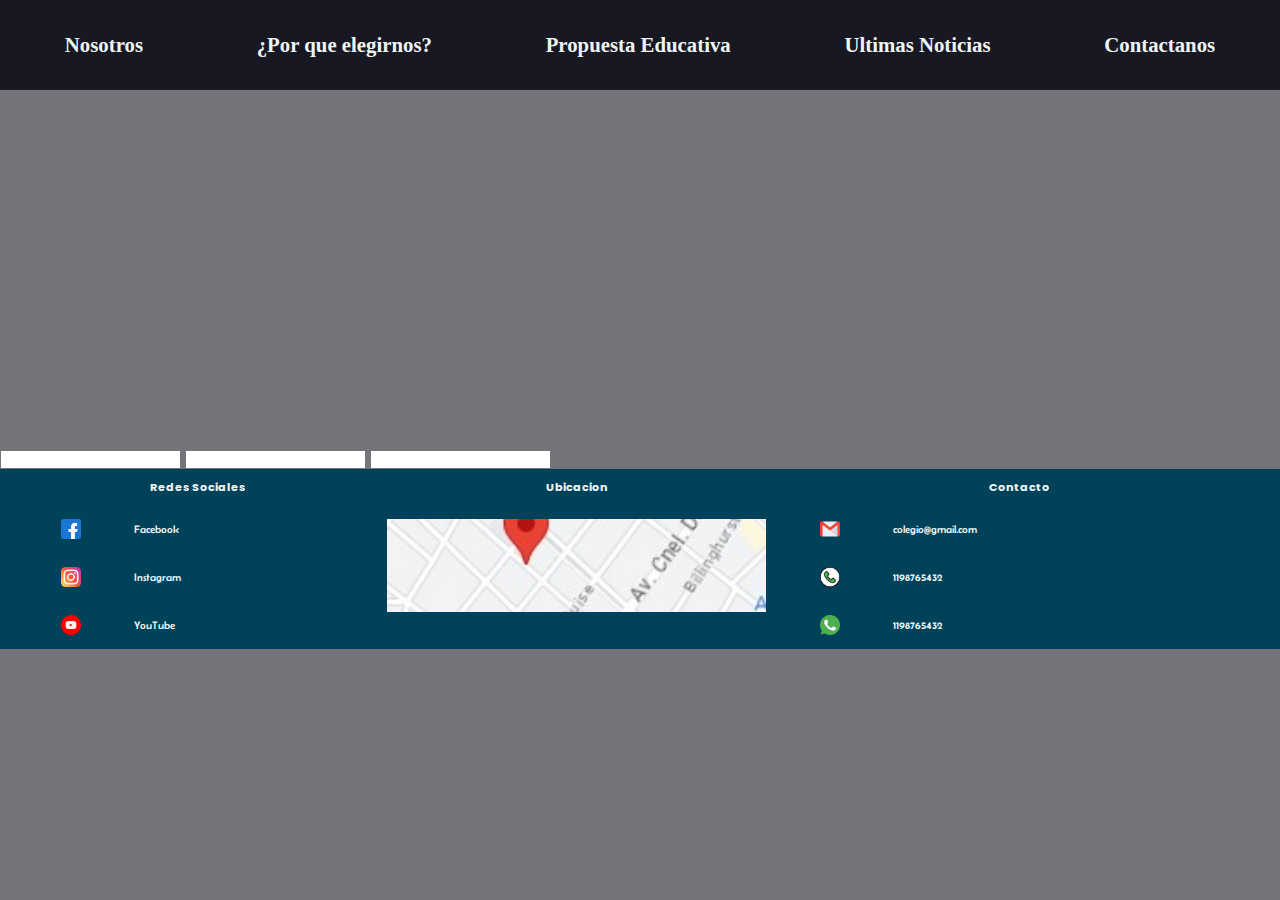
==== contacto.html @ 440c5888 "Comenzando a diseñar la pagina del formulario" ====
<!DOCTYPE html>
<html lang="es">
  <head>
    <meta charset="UTF-8" />
    <meta name="viewport" content="width=device-width, initial-scale=1.0" />
    <meta
      name="description"
      content="Escuela Primaria UNTREF desde ahace 50 años educando al futuro"
    />
    <title>Formulario de Contacto</title>
    <link rel="stylesheet" href="css/styles.css" />
    <link rel="stylesheet" href="css/contactos.css" />
  </head>
  <body>
    <header class="header" id="header">
      <nav class="header__nav" id="nav--menu">
        <ul class="header__nav__ul">
          <li class="nav__ul--items">
            <a href="#section1" class="nav__items--a">Nosotros</a>
          </li>
          <li class="nav__ul--items">
            <a href="#section2" class="nav__items--a">¿Por que elegirnos?</a>
          </li>
          <li class="nav__ul--items">
            <a href="#section3" class="nav__items--a">Propuesta Educativa</a>
          </li>
          <li class="nav__ul--items">
            <a href="#section4" class="nav__items--a">Ultimas Noticias</a>
          </li>
          <li class="nav__ul--items">
            <a href="contacto.html" class="nav__items--a">Contactanos</a>
          </li>
        </ul>
      </nav>
    </header>
    <main>
      <section class="container--form">
        <form class="formulario" action="" method="post">
          <label for="">
            <input type="text" name="" id="" />
          </label>
          <label for="">
            <input type="text" name="" id="" />
          </label>
          <label for="">
            <input type="text" name="" id="" />
          </label>
        </form>
      </section>
    </main>

    <footer>
      <h3 class="social--h3">Redes Sociales</h3>
      <img
        src="img/facebook.png"
        alt="Imagen logo Facebook"
        class="redes--img redes--img1"
      />
      <a href="https://www.facebook.com/" target="_blank" class="redes--link">
        <p class="footer--p footer--p1">Facebook</p>
      </a>
      <img
        src="img/instagram.png"
        alt="Imagen logo Instagram"
        class="redes--img redes--img2"
      />
      <a href="https://www.instagram.com/" target="_blank" class="redes--link">
        <p class="footer--p footer--p2">Instagram</p>
      </a>
      <img
        src="img/youtube.png"
        alt="Imagen logo YouTube"
        class="redes--img redes--img3"
      />
      <a href="https://www.youtube.com/" target="_blank" class="redes--link">
        <p class="footer--p footer--p3">YouTube</p>
      </a>

      <h3 class="map--h3">Ubicacion</h3>
      <a href="https://goo.gl/maps/gZJfNh56JkBMJykh9" class="map--link"
        ><img
          src="img/imgmap.jpg"
          alt="Ubicacion del colegio en mapa"
          class="map--img"
      /></a>

      <h3 class="contact--h3" id="contact">Contacto</h3>
      <img src="img/gmail.png" alt="" class="contact--img email--img" /><a
        href="mailto:colegio@gmail.com"
        class="contact--links email--link"
        >colegio@gmail.com</a
      >
      <img
        src="img/llamada-telefonica.png"
        alt=""
        class="contact--img tel--img"
      />
      <a href="tel:+54911987654332" class="contact--links tel--link"
        >1198765432</a
      >
      <img src="img/whatsapp.png" alt="" class="contact--img wa--img" /><a
        href="https://wa.me/+54911987654332"
        class="contact--links wa--link"
        >1198765432</a
      >
    </footer>
  </body>
</html>
---- css/styles.css ----
@import url("https://fonts.googleapis.com/css2?family=Poppins:wght@500&display=swap");
/* font-family: 'Poppins', sans-serif; */

@import url("https://fonts.googleapis.com/css2?family=Belanosima:wght@400;600&display=swap");
/* font-family: 'Belanosima', sans-serif; */
/* Paleta de colores
#FC7300 , #1F8A70 , #00425A , #181823, 
#EFF5F5 */

/* Normalize */

* {
  margin: 0;
  padding: 0;
  box-sizing: border-box;
}
h1,
h2,
h3 {
  font-family: "Poppins", sans-serif;
}
body {
  min-height: 100vh;
  max-width: 100vw;
  /* font-family: 'Belanosima', sans-serif; */
}

/* Edicion general de la cabecera */

header {
  width: 100%;
  height: 50vh;
  display: flex;
  flex-direction: column;
  align-items: center;
}

/* Edicion del div del h1 */

.container--h1 {
  width: 100%;
  background-image: url(../img/portada_aula.jpg);
  background-position: center center;
  background-repeat: no-repeat;
  background-size: cover;
  height: 100%;
}

/* Edicion del Titutlo h1 */

.header h1 {
  background-color: #18182392;
  text-align: center;

  font-size: 2rem;
  display: block;
  margin-top: 85px;
  color: #eff5f5;
  font-family: "Poppins", sans-serif;
}

/* Edicion gral del nav */

.header__nav {
  display: inline-block;
  width: 100%;
  background-color: #181823;
}

/* Editando los enlaces de la barra de navegacion */

nav a {
  width: 100%;
  display: inline-block;
  font-size: 0.7rem;
  text-decoration: none;
  font-weight: 600;
  text-align: center;
  color: #eff5f5;
}

/* Edicion de la lista del nav */

.header__nav__ul {
  display: flex;
  justify-content: space-around;
  align-items: center;
  /* flex-wrap: wrap; */
  padding: 10px 8px;
}

/* Editando cada item de la lista del nav */

.nav__ul--items {
  list-style: none;
  border-radius: 20px;
  background-color: #181823;
  padding: 5px 6px;
}

/* Agregandole accion cuando se pasa el cursor por encima l los items del nav */

.nav__ul--items:hover {
  background-color: #1f8a70;
  text-decoration: underline;
  transform: scale(1.5);
  transition: transform 0.5s;
  cursor: pointer;
  box-shadow: 2px 2px 8px -1px #eff5f57b;
}

/* Editando las acciones cuando se clickea sobre los items */
.nav__ul--items:active {
  background-color: #00425a;
  text-decoration: underline;
  text-decoration-color: #00425a;
  cursor: pointer;
}

/* Edicion general de la etiqueta main */

.main {
  display: grid;
  grid-template-columns: 1fr;
  grid-template-rows: repeat(4, 30vh);
}

/* Edicion general de cada seccion del main */

.main__section {
  border-top: 4px solid #181823;
  width: 100%;
  height: 30vh;
  text-indent: 0.5rem;
  display: grid;
  grid-template-columns: repeat(2, 1fr);
  grid-template-rows: 25% 1fr 20%;
  font-family: "Belanosima", sans-serif;
}
/* Editando el contenido de la seccion "Quienes Somos" */

/* Edicion del titulo de la seccion quienes somos */
.section--h2 {
  grid-column: 1/3;
  grid-row: 1/2;
  margin: auto 0;
  font-size: 1.4rem;
}
/* Acomodando el enlace de la primera seccion que lleva al inicio de la pagina */

.volver--link {
  grid-column: 2/3;
  grid-row: 3/4;
  text-align: center;
  text-decoration: none;
  font-size: 15px;
  cursor: pointer;
  margin-top: 5px;
  font-family: "Belanosima", sans-serif;
  font-weight: 600;
}

/* Editando el span que se encuentra dentro del enlace de la primera seccion  */

.volver {
  color: #181823;
  border: 2px dashed #00425a;
  border-radius: 7px;
  background-color: #fc7300;
  padding: 2px;
}
/* Edicion de la imagen de la seccion quienes somos */
.section--img {
  grid-column: 1/2;
  grid-row: 2/4;
  height: 90%;
  width: 90%;
  justify-self: center;
  align-self: center;
  object-fit: cover;
  overflow: hidden;
  border: 2px solid black;
}

/* Edicion del parrafo de la seccion quienes somos */
.section--p {
  grid-column: 2/3;
  grid-row: 2/3;
  font-size: 0.8rem;
  text-align: center;
  margin: auto 3px;
  /* padding: 5px; */
  overflow: hidden;
  height: 85%;
  color: #181823;
}

.hide--less768 {
  display: none;
}

/* Comenzando a editar la seccion "Por que elegirnos" */

/* Editando contenedor de la seccion por que elegirnos */
.main__section-2 {
  background-color: #181823;
  color: #eff5f5;
}

/* Editando los estilos del article de la seccion */

.section--article {
  grid-column: 1/2;
  grid-row: 2/3;
  height: 100%;
  width: 100%;
  padding: 2px;
  margin-bottom: 2px;
  font-size: 0.9rem;
  text-align: center;
  overflow: hidden;
}

/* Editando la imagen de la seccion Por que elegirnos */

.section2--img {
  grid-column: 2/3;
  grid-row: 2/4;
}

/* Acomodando el enlace de la segunda seccion que lleva al inicio de la pagina */
.link2 {
  grid-column: 1/2;
  grid-row: 3/4;
  margin-top: 6px;
}

/* Comenzando a modificar los estilos de la seccion Propuesta Educativa */

/* Acomodando el enlace de la segunda seccion que lleva al inicio de la pagina */

.link3 {
  grid-column: 1/3;
  grid-row: 3/4;
  margin-bottom: 5px;
  text-align: center;
}
.main__section3__container--img {
  grid-row: 2/3;
  grid-column: 1/3;
  /* display: flex;
  justify-content: space-around;
  align-items: center;
  height: 100%; */
  display: grid;
  grid-template-columns: repeat(4, 1fr);
  grid-template-rows: repeat(2, 1fr);
  justify-items: center;
  align-items: center;
  max-height: 100%;
}

/* Editando el contenedor con las imagenes de la seccion de propuesta educativa */
.main__section3--img {
  object-fit: cover;
  width: 4.5em;
  border: 3px solid black;
  border-radius: 50%;
  height: 4.5em;
}
.capa--transparente {
  display: none;
}
/* Edicion imagen 1 */
.img1 {
  grid-column: 1/2;
  grid-row: 1/3;
}
/* Edicion imagen 2 */
.img2 {
  grid-column: 2/3;
  grid-row: 1/3;
}

/* Edicion imagen 3 */
.img3 {
  grid-column: 3/4;
  grid-row: 1/3;
}

/* Edicion imagen 4 */

.img4 {
  grid-column: 4/5;
  grid-row: 1/3;
}
/* Editando la accion de las imagenes cuando se pasa el cursor por encima */
.main__section3--img:hover {
  cursor: pointer;
  transform: scale(1.2);
  transition: transform 0.6s;
}

/* Comenzando a modificar la ultima seccion del main (ultimas noticias) */

.main__section-4 {
  width: 100%;
  background-color: #181823;
  color: #eff5f5;
}

.link4 {
  grid-column: 1/3;
  grid-row: 3/4;
}
#volver4 {
  background-color: #fc7300;
  color: #181823;
}
/* Edicion general del contenedor de la seccion Ultimas noticias */

.section__container {
  display: grid;
  grid-template-columns: repeat(2, 1fr);
  grid-template-rows: 20% 80%;
  justify-content: left;
  align-items: center;
}

/* Edicion de lla ubicacion del contenedor de la 1er noticia */

.section__container-news1 {
  grid-column: 1/2;
  grid-row: 2/3;
}

/* Edicion del titulo de las secciones */

.section--h3 {
  font-size: 12px;
  text-align: center;
  grid-column: 1/3;
  grid-row: 1/2;
}
/* Edicion del parrafo de la seccion Ultimas noticias */

.section4--p {
  display: inherit;
  align-items: center;
  text-align: left;
  grid-column: 1/3;
  grid-row: 2/3;
  font-size: 10px;
  font-weight: 300;
  padding: 0 5px;
  color: #eff5f5;
  overflow: hidden;
}

/* Edicion de la 2 noticia de la seccion Ultimas noticias */

.section__container-news2 {
  grid-column: 2/3;
  grid-row: 2/3;
}

/* Comenzando la edicion del footer de la pagina */

/* Editando el contenido general del footer */

footer {
  height: 30vh;
  display: grid;
  grid-template-columns: 10% 20% 1fr 0.5fr 10% 30%;
  grid-template-rows: 20% repeat(3, 1fr);
  width: 100%;
  align-items: center;
  justify-items: center;
  background-color: #00425a;
  color: #eff5f5;
  padding: 0 0.5rem;
}

/* Editando redes sociales */

/* Titulo */

.social--h3 {
  grid-column: 1/3;
  grid-row: 1/2;
  text-align: center;
  font-size: 0.7rem;
}

/* Imagenes */

.redes--img {
  width: 20px;
  height: 20px;
}

.redes--img1 {
  grid-column: 1/2;
  grid-row: 2/3;
}

.redes--img2 {
  grid-column: 1/2;
  grid-row: 3/4;
}

.redes--img3 {
  grid-column: 1/2;
  grid-row: 4/5;
}

/* Texto de la cada red social */

.footer--p,
.contact--links {
  font-size: 0.7em;
  font-family: "Belanosima", sans-serif;
}
.redes--link {
  cursor: pointer;
  text-decoration: none;
  color: #eff5f5;
  justify-self: left;
}

.redes--link:hover {
  transform: scale(1.4);
  transition: transform 0.3s;
}

.footer--p1 {
  grid-column: 2/3;
  grid-row: 2/3;
}

.footer--p2 {
  grid-column: 2/3;
  grid-row: 3/4;
}

.footer--p3 {
  grid-column: 2/3;
  grid-row: 4/5;
}

/* Editando los estilos de la ubicacion */

/* Titulo */

.map--h3 {
  grid-column: 3/5;
  grid-row: 1/2;
  font-size: 0.7rem;
}

.map--link {
  grid-column: 3/5;
  grid-row: 2/5;
  width: 100%;
  height: 80%;
}
.map--img {
  width: 100%;
  height: 80%;
  object-fit: cover;
}

/* Editando estilos de contacto */
/* Titulo */
.contact--h3 {
  grid-column: 5/7;
  grid-row: 1/2;
  font-size: 0.7rem;
}

/* Imagenes */

.contact--img {
  width: 20px;
  height: 20px;
}

.email--img {
  grid-column: 5/6;
  grid-row: 2/3;
}

.tel--img {
  grid-column: 5/6;
  grid-row: 3/4;
}

.wa--img {
  grid-column: 5/6;
  grid-row: 4/5;
}

/* Textos del contacto */

.contact--links {
  font-size: 0.7em;
  color: #eff5f5;
  text-decoration: none;
  justify-self: left;
}

.email--link {
  grid-column: 6/7;
  grid-row: 2/3;
}

.tel--link {
  grid-column: 6/7;
  grid-row: 3/4;
}

.wa--link {
  grid-column: 6/7;
  grid-row: 4/5;
}

/* Edicion de la parte responsive para medidas mayores 425px */

@media screen and (min-width: 425px) {
  /* Modificando el header */
  header {
    height: 50vh;
  }

  /* Editando el nav del header */
  .header__nav {
    height: 15vh;
  }

  #header--h1 {
    margin-top: 87px;
    font-size: 2.4rem;
    padding-top: 20px;
    padding-bottom: 20px;
  }

  /* Editando los items del nav */
  .nav__ul--items {
    padding: 6px 4px;
  }
  /* Editando la lista ul */
  .header__nav__ul {
    padding: 4px;
    height: 100%;
    justify-content: space-around;
  }

  /* Editando las acciones de los items cuando se pasa el cursor por encima */

  .nav__ul--items:hover {
    background-color: #1f8a70;
    box-shadow: 2px 2px 8px -1px #eff5f57b;
    text-decoration: underline;
    transform: scale(1.2);
    transition: transform 0.5s;
    cursor: pointer;
  }

  /* Editando los enlaces */

  .nav__items--a {
    font-size: 0.8rem;
    font-weight: bold;
  }

  /* Modificando el main de la pagina */

  .main {
    grid-template-rows: repeat(4, 50vh);
  }

  /* Editando seccion 1 quienes somos */

  .main__section {
    height: 100%;
  }

  .main__section-1 {
    align-content: center;
  }

  /* Editando titulos del main */

  .section--h2 {
    text-indent: 1rem;
  }

  /* Editando los parragos de la seccion quienes somos y por que elegirnos */

  .section--p,
  .section--article {
    font-size: 1.2rem;
    padding-top: 50px;
  }

  /* Editando los enlaces de volver */

  .volver--link {
    font-size: 1.5rem;
    font-weight: bold;
    height: 100%;
    padding: 4px 3px;
  }

  .volver {
    padding: 4px 6px;
    /* z-index: 100; */
  }

  /* Editando la seccion propuesta educativa */

  .main__section3--img {
    height: 5.5em;
    width: 5.5em;
  }

  /* Editando la seccion 4 de ultimas noticias */

  .main__section-4 {
    place-items: center;
  }
  .section--h3 {
    font-size: 1rem;
    text-align: center;
    font-weight: bold;
  }
  .section4--p {
    display: inherit;
    align-items: center;
    text-align: center;
    line-height: 1.6rem;
    text-indent: initial;
    padding: 0 5px;
    font-size: 0.9rem;
  }

  .section--h2 {
    text-align: center;
    font-size: 1.7rem;
  }
  .volver4 {
    margin-top: 10px;
    background-color: #fc7300;
    color: #181823;
  }

  .section__container-news1,
  .section__container-news2 {
    margin-left: 5px;
    height: 90%;
    padding: 20px 0;
    border-radius: 10px;
    background-color: #00425a49;
    width: 90%;
    border: 2px solid #eff5f5;
    box-shadow: 4px 4px 9px #eff5f563;
  }

  .section--h3 {
    font-size: 1.2rem;
    margin-top: 5px;
    padding: 10px 0;
  }

  .link4 {
    padding: 20px 2px;
  }

  /* Modificando footer de la pagina */

  footer {
    grid-template-columns: 12% 22% 1fr 0.5fr 12% 32%;
  }
  .footer--p,
  .contact--links {
    font-size: 1rem;
    font-family: "Belanosima", sans-serif;
  }

  .redes--img,
  .contact--img {
    width: 30px;
    height: 30px;
  }

  .map--link {
    grid-column: 3/5;
    grid-row: 2/5;
    width: 100%;
    height: 100%;
  }
  .map--img {
    width: 100%;
    height: 80%;
    object-fit: cover;
  }
}

/* Modificando los media queries para dispositivos mayores a 768px */

@media screen and (min-width: 768px) {
  /* Edicion de estilos del header */

  header {
    height: 75vh;
  }

  /* Edicion de la barra de navegacion del header */

  .header__nav__ul {
    background-color: #00425a;
    justify-content: space-evenly;
  }

  /* Edicion de los li del nav */

  .nav__ul--items {
    background-color: #00425a;
  }

  /* Edicion de los enlaces del nav */

  .nav__items--a {
    font-size: 1.3rem;
  }

  /* Edicion del contenedor del h1 del header */

  .container--h1 {
    padding: 25px 0;
    height: 100%;
    margin-top: 5px;
    margin-bottom: 5px;
    width: 95%;
    align-items: center;
  }

  #header--h1 {
    margin-top: 200px;
  }
  .nav__ul--items:hover {
    border-radius: 4px;
    box-shadow: 3px 3px 4px -2px #eff5f595;
  }

  /* Modidicando los estilos del main de la pagina */

  /* Edicion main general */

  .main {
    grid-template-rows: repeat(4, 80vh);
    width: 95%;
    margin: auto;
  }

  /* Edicion de las secciones del main */

  .main__section {
    border: none;
  }

  /* Edicion de la primera seccion */

  .main__section-1 {
    color: #eff5f5;
    background-color: #181823;
  }

  /* Edicion de los titulos de la seccion main */

  .section--h2 {
    font-size: 2rem;
    text-indent: 1.6rem;
    text-align: center;
  }

  /* Edicion del parrafo de la seccion quienes somos */

  .section--p {
    font-size: 1.4rem;
    color: #eff5f5;
    line-height: 2rem;
  }

  /* Agregando parrafo oculto en la seccion quienes somos */

  .hide--less768 {
    display: block;
    padding: 25px 0;
    line-height: 2rem;
    text-align: center;
  }

  /* Editando el boton de volver al inicio */

  .volver {
    background-color: #eff5f5;
    color: #181823;
    text-align: center;
    box-shadow: 2px 6px 10px 2px #eff5f5b3;
  }

  /* Editando las acciones del boton de volver arriba */

  .volver--link:hover {
    transform: scale(1.2);
    transition: all 0.4s;
  }

  .volver:active {
    box-shadow: none;
    transition: all 0.2s;
  }

  /* Modificando la seccion  Por que elegirnos */

  .main__section-2 {
    background-color: #eff5f5;
    color: #181823;
  }

  /* Editando el parrafo de por que elegirnos */

  .section--article {
    font-size: 1.3rem;
    line-height: 2rem;
    padding: 15px 3px;
  }

  /* Editando las acciones del boton de volver arriba */

  .main__section-2 span:first-child {
    background-color: #181823;
    color: #eff5f5;
    text-align: center;
    box-shadow: 2px 6px 10px 2px #181823b9;
  }

  .link2:hover {
    transform: scale(1.2);
    transition: all 0.4s;
  }

  .main__section-2 span:first-child:active {
    box-shadow: none;
    transition: all 0.2s;
  }

  /* Modificando seccion 3 Propuesta educativa */

  .main__section-3 {
    text-align: center;
    color: #eff5f5;
    background: linear-gradient(#181823be, #181823be), url(../img/deportes.jpg);
    background-position: center;
    background-repeat: no-repeat;
    background-size: cover;
    background-color: #181823;
  }
  .main__section3--img {
    height: 7.5em;
    width: 7.5em;
  }

  /* Modificando la seccion de ultimas noticias */

  /* Contenedor principal */

  .main__section-4 {
    background-color: #eff5f5;
    color: #181823;
    place-items: center;
  }

  .section__container {
    display: flex;
    flex-direction: column;
    justify-content: flex-start;
  }

  /* Edicion del span para mostrarlo */

  .section__container span {
    display: inline-block;
    padding: 0;
  }

  /* Edicion del 1era noticia */

  .section__container-news1 {
    color: #181823;
    background-color: #eff5f5;
  }

  /* Edicion de la 2da noticia */

  .section__container-news2 {
    background-color: #eff5f5;
  }

  /* Edicion del titulo de cada noticia */

  .section--h3 {
    color: #181823;
    text-align: center;
    font-size: 1.2rem;
  }

  /* Edicion del parrafo */

  .section4--p {
    text-align: center;
    font-size: 1.1rem;
    color: #181823;
    margin: 4px;
    display: inherit;
    padding: 0 5px;
    overflow: hidden;
    height: 50%;
  }

  .section__container-news1,
  .section__container-news2 {
    margin-left: 5px;
    height: 90%;
    border-radius: 10px;
    background-color: #1f8a6f68;
    width: 90%;
    border: 2px solid #181823;
    box-shadow: 4px 4px 9px 4px #18182370;
  }

  .main__section-4 .volver4 {
    background-color: #181823;
    color: #eff5f5;
    text-align: center;
    box-shadow: 2px 6px 10px 2px #181823b9;
  }

  .link4 {
    margin-top: 15px;
  }

  /* Modificando el footer */

  /* Editando estilos generales del footer */

  footer {
    background-color: #00425a;
    font-family: inherit;
  }

  .redes--img,
  .contact--img {
    width: 40px;
    height: 40px;
  }

  .footer--p,
  .contact--links {
    font-size: 1.5rem;
  }

  .map--link {
    grid-column: 3/5;
    grid-row: 2/5;
    width: 80%;
    height: 80%;
  }
  .map--img {
    width: 80%;
    height: 80%;
    object-fit: cover;
  }
}

@media screen and (min-width: 1024px) {
  /* Edicion de la barra de navegacion */

  .header__nav {
    position: fixed;
    top: 0;
    height: 10vh;
  }

  /* Edicion de la liata dentro del nav */

  .header__nav__ul {
    background-color: #181823;
  }

  .nav__ul--items {
    background-color: #181823;
  }

  /* Edicion de estilos cuando se pasa el mouse por encima */

  .nav__ul--items:hover {
    background-color: #00425a;
    border-radius: 10px;
  }

  .nav__ul--items:active {
    background-color: #00425a83;
    box-shadow: 2px 2px 5px 2px #eff5f5;
  }
  #header--h1 {
    margin-top: 180px;
    padding: 20px 0;
    font-size: 3rem;
    font-weight: 800;
    background-color: #00425a72;
    color: #181823;
    text-shadow: #eff5f5 2px 2px 15px;
  }

  .section--h2 {
    text-shadow: #181823 2px 2px 15px;
  }

  .section__h2--1024 {
    text-shadow: #eff5f5 2px 2px 15px;
  }

  .map--link {
    grid-column: 3/5;
    grid-row: 2/5;
    width: 80%;
    height: 90%;
  }
  .map--img {
    width: 80%;
    height: 100%;
    object-fit: cover;
  }
}
---- css/contactos.css ----
@import url("https://fonts.googleapis.com/css2?family=Poppins:wght@500&display=swap");
/* font-family: 'Poppins', sans-serif; */

@import url("https://fonts.googleapis.com/css2?family=Belanosima:wght@400;600&display=swap");
/* font-family: 'Belanosima', sans-serif; */
/* Paleta de colores
#FC7300 , #1F8A70 , #00425A , #181823, 
#EFF5F5 */

/* Normalize */

* {
  margin: 0;
  padding: 0;
  box-sizing: border-box;
}
h1,
h2,
h3 {
  font-family: "Poppins", sans-serif;
}
body {
  min-height: 100vh;
  max-width: 100vw;
  background-color: #1818239a;
  /* font-family: 'Belanosima', sans-serif; */
}

/* Edicion general de la cabecera */

header {
  width: 100%;
  height: 50vh;
  display: flex;
  flex-direction: column;
  align-items: center;
}

/* Edicion del div del h1 */

.container--h1 {
  width: 100%;
  background-image: url(../img/portada_aula.jpg);
  background-position: center center;
  background-repeat: no-repeat;
  background-size: cover;
  height: 100%;
}

/* Edicion del Titutlo h1 */

.header h1 {
  background-color: #18182392;
  text-align: center;

  font-size: 2rem;
  display: block;
  margin-top: 85px;
  color: #eff5f5;
  font-family: "Poppins", sans-serif;
}

/* Edicion gral del nav */

.header__nav {
  display: inline-block;
  width: 100%;
  background-color: #181823;
}

/* Editando los enlaces de la barra de navegacion */

nav a {
  width: 100%;
  display: inline-block;
  font-size: 0.7rem;
  text-decoration: none;
  font-weight: 600;
  text-align: center;
  color: #eff5f5;
}

/* Edicion de la lista del nav */

.header__nav__ul {
  display: flex;
  justify-content: space-around;
  align-items: center;
  /* flex-wrap: wrap; */
  padding: 10px 8px;
}

/* Editando cada item de la lista del nav */

.nav__ul--items {
  list-style: none;
  border-radius: 20px;
  background-color: #181823;
  padding: 5px 6px;
}

/* Agregandole accion cuando se pasa el cursor por encima l los items del nav */

.nav__ul--items:hover {
  background-color: #1f8a70;
  text-decoration: underline;
  transform: scale(1.5);
  transition: transform 0.5s;
  cursor: pointer;
  box-shadow: 2px 2px 8px -1px #eff5f57b;
}

/* Editando las acciones cuando se clickea sobre los items */
.nav__ul--items:active {
  background-color: #00425a;
  text-decoration: underline;
  text-decoration-color: #00425a;
  cursor: pointer;
}

/* Edicion general de la etiqueta main */



/* Comenzando la edicion del footer de la pagina */

/* Editando el contenido general del footer */

footer {
  height: 20vh;
  display: grid;
  grid-template-columns: 10% 20% 1fr 0.5fr 10% 30%;
  grid-template-rows: 20% repeat(3, 1fr);
  width: 100%;
  align-items: center;
  justify-items: center;
  background-color: #00425a;
  color: #eff5f5;
  padding: 0 0.5rem;
}

/* Editando redes sociales */

/* Titulo */

.social--h3 {
  grid-column: 1/3;
  grid-row: 1/2;
  text-align: center;
  font-size: 0.7rem;
}

/* Imagenes */

.redes--img {
  width: 20px;
  height: 20px;
}

.redes--img1 {
  grid-column: 1/2;
  grid-row: 2/3;
}

.redes--img2 {
  grid-column: 1/2;
  grid-row: 3/4;
}

.redes--img3 {
  grid-column: 1/2;
  grid-row: 4/5;
}

/* Texto de la cada red social */

.footer--p,
.contact--links {
  font-size: 0.7em;
  font-family: "Belanosima", sans-serif;
}
.redes--link {
  cursor: pointer;
  text-decoration: none;
  color: #eff5f5;
  justify-self: left;
}

.redes--link:hover {
  transform: scale(1.4);
  transition: transform 0.3s;
}

.footer--p1 {
  grid-column: 2/3;
  grid-row: 2/3;
}

.footer--p2 {
  grid-column: 2/3;
  grid-row: 3/4;
}

.footer--p3 {
  grid-column: 2/3;
  grid-row: 4/5;
}

/* Editando los estilos de la ubicacion */

/* Titulo */

.map--h3 {
  grid-column: 3/5;
  grid-row: 1/2;
  font-size: 0.7rem;
}

.map--link {
  grid-column: 3/5;
  grid-row: 2/5;
  width: 100%;
  height: 80%;
}
.map--img {
  width: 100%;
  height: 80%;
  object-fit: cover;
}

/* Editando estilos de contacto */
/* Titulo */
.contact--h3 {
  grid-column: 5/7;
  grid-row: 1/2;
  font-size: 0.7rem;
}

/* Imagenes */

.contact--img {
  width: 20px;
  height: 20px;
}

.email--img {
  grid-column: 5/6;
  grid-row: 2/3;
}

.tel--img {
  grid-column: 5/6;
  grid-row: 3/4;
}

.wa--img {
  grid-column: 5/6;
  grid-row: 4/5;
}

/* Textos del contacto */

.contact--links {
  font-size: 0.7em;
  color: #eff5f5;
  text-decoration: none;
  justify-self: left;
}

.email--link {
  grid-column: 6/7;
  grid-row: 2/3;
}

.tel--link {
  grid-column: 6/7;
  grid-row: 3/4;
}

.wa--link {
  grid-column: 6/7;
  grid-row: 4/5;
}
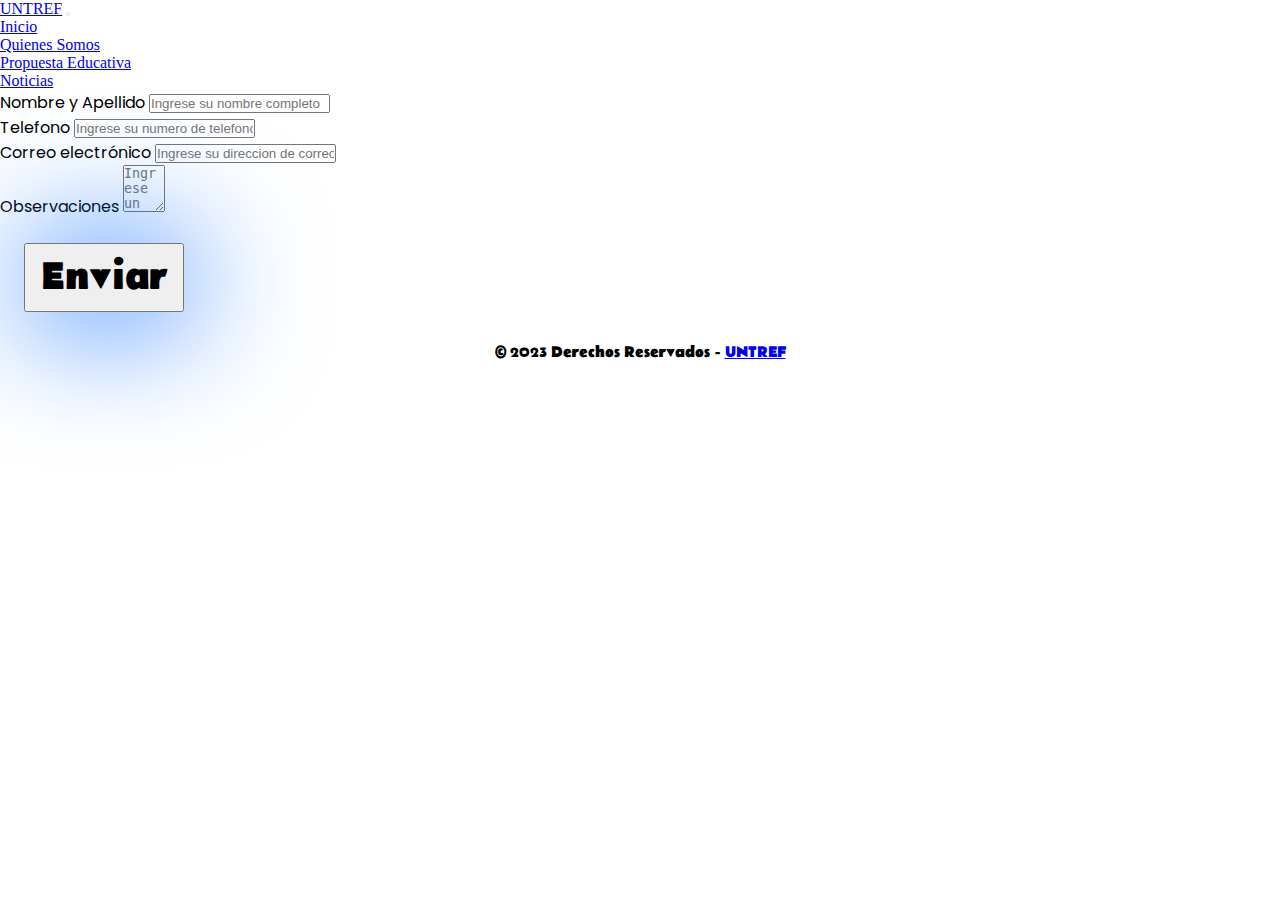
==== commit be5d4946: "Realizado el formulario en pagina aparte aplicando bootstrap 5 y cargando form en formsubmit" ====
--- a/contacto.html
+++ b/contacto.html
@@ -1,108 +1,70 @@
-<!DOCTYPE html>
-<html lang="es">
+<!doctype html>
+<html lang="en">
   <head>
-    <meta charset="UTF-8" />
-    <meta name="viewport" content="width=device-width, initial-scale=1.0" />
-    <meta
-      name="description"
-      content="Escuela Primaria UNTREF desde ahace 50 años educando al futuro"
-    />
-    <title>Formulario de Contacto</title>
-    <link rel="stylesheet" href="css/styles.css" />
-    <link rel="stylesheet" href="css/contactos.css" />
+    <meta charset="utf-8">
+    <meta name="viewport" content="width=device-width, initial-scale=1">
+    <title>Formulario</title>
+    <link href="https://cdn.jsdelivr.net/npm/bootstrap@5.3.0/dist/css/bootstrap.min.css" rel="stylesheet" integrity="sha384-9ndCyUaIbzAi2FUVXJi0CjmCapSmO7SnpJef0486qhLnuZ2cdeRhO02iuK6FUUVM" crossorigin="anonymous">
+    <link rel="stylesheet" href="css/contactos.css">
   </head>
-  <body>
-    <header class="header" id="header">
-      <nav class="header__nav" id="nav--menu">
-        <ul class="header__nav__ul">
-          <li class="nav__ul--items">
-            <a href="#section1" class="nav__items--a">Nosotros</a>
-          </li>
-          <li class="nav__ul--items">
-            <a href="#section2" class="nav__items--a">¿Por que elegirnos?</a>
-          </li>
-          <li class="nav__ul--items">
-            <a href="#section3" class="nav__items--a">Propuesta Educativa</a>
-          </li>
-          <li class="nav__ul--items">
-            <a href="#section4" class="nav__items--a">Ultimas Noticias</a>
-          </li>
-          <li class="nav__ul--items">
-            <a href="contacto.html" class="nav__items--a">Contactanos</a>
-          </li>
-        </ul>
-      </nav>
+  <body class="bg-dark vh-100">
+    <header>
+      <nav class="navbar navbar-expand-lg navbar-primary bg-primary" data-bs-theme="dark">
+  <div class="container-fluid">
+    <a class="navbar-brand" href="https://untref.edu.ar/" target="_blank"><span class="text-light fw-bold">UNTREF</span></a>
+    <button class="navbar-toggler" type="button" data-bs-toggle="collapse" data-bs-target="#navbarNav" aria-controls="navbarNav" aria-expanded="false" aria-label="Toggle navigation">
+      <span class="navbar-toggler-icon"></span>
+    </button>
+    <div class="collapse navbar-collapse justify-content-end" id="navbarNav">
+      <ul class="navbar-nav">
+        <li class="nav-item">
+          <a class="nav-link active" aria-current="page" href="index.html">Inicio</a>
+        </li>
+        <li class="nav-item">
+          <a class="nav-link" href="index.html#section2">Quienes Somos</a>
+        </li>
+        <li class="nav-item">
+          <a class="nav-link" href="index.html#section3">Propuesta Educativa</a>
+        </li>
+        <li class="nav-item">
+          <a class="nav-link" href="index.html#section4">Noticias</a>
+        </li>
+      </ul>
+    </div>
+  </div>
+</nav>
     </header>
-    <main>
-      <section class="container--form">
-        <form class="formulario" action="" method="post">
-          <label for="">
-            <input type="text" name="" id="" />
-          </label>
-          <label for="">
-            <input type="text" name="" id="" />
-          </label>
-          <label for="">
-            <input type="text" name="" id="" />
-          </label>
-        </form>
-      </section>
+
+    <main class="container-fluid row">
+      <div class="text-center">
+        <div class="col-sm-10 col-md-6 col-lg-4 col-xl-4 mx-auto mt-5 p-3">
+      <form action="https://formsubmit.co/edi4518@gmail.com" method="post">
+        <div class="mb-3">
+        <label for="nombre" class="form-label text-light p-2">Nombre y Apellido</label>
+        <input type="nombre" class="form-control p-2 text-center" name="nombre" id="nombre" placeholder="Ingrese su nombre completo" required>
+      </div>
+      <div class="mb-3">
+        <label for="telefono" class="form-label text-light p-2">Telefono</label>
+        <input type="telefono" class="form-control p-2 text-center" name="telefono" id="telefono" placeholder="Ingrese su numero de telefono" required>
+      </div>
+      <div class="mb-3">
+        <label for="correo" class="form-label text-light p-2">Correo electrónico</label>
+        <input type="email" class="form-control p-2 text-center" id="correo" name="correo" placeholder="Ingrese su direccion de correo" required>
+      </div>
+      <div class="mb-3">
+        <label for="area" class="form-label text-light">Observaciones</label>
+        <textarea class="form-control text-center" name="Observaciones" id="area" rows="3" cols="3" placeholder="Ingrese un comentario (Opcional)"></textarea>
+      </div>
+      <div class="mb-3 align-items-center"><button type="submit" class="btn btn-outline-primary btn-enviar">Enviar</button>
+      </div>
+    </form> 
+    </div>
+  </div>
     </main>
+    <footer class="footer">
+     <div class="container-fluid px-0 contenedor">
+      <p class="text-light text-center bg-primary my-auto contenedor--p ">&copy; 2023 Derechos Reservados - <span class="text-warning fs-5 text-center"><a href="https://untref.edu.ar/" target="_blank" class="text-warning text-decoration-none">UNTREF</a</span></p>
+     </div>
 
-    <footer>
-      <h3 class="social--h3">Redes Sociales</h3>
-      <img
-        src="img/facebook.png"
-        alt="Imagen logo Facebook"
-        class="redes--img redes--img1"
-      />
-      <a href="https://www.facebook.com/" target="_blank" class="redes--link">
-        <p class="footer--p footer--p1">Facebook</p>
-      </a>
-      <img
-        src="img/instagram.png"
-        alt="Imagen logo Instagram"
-        class="redes--img redes--img2"
-      />
-      <a href="https://www.instagram.com/" target="_blank" class="redes--link">
-        <p class="footer--p footer--p2">Instagram</p>
-      </a>
-      <img
-        src="img/youtube.png"
-        alt="Imagen logo YouTube"
-        class="redes--img redes--img3"
-      />
-      <a href="https://www.youtube.com/" target="_blank" class="redes--link">
-        <p class="footer--p footer--p3">YouTube</p>
-      </a>
-
-      <h3 class="map--h3">Ubicacion</h3>
-      <a href="https://goo.gl/maps/gZJfNh56JkBMJykh9" class="map--link"
-        ><img
-          src="img/imgmap.jpg"
-          alt="Ubicacion del colegio en mapa"
-          class="map--img"
-      /></a>
-
-      <h3 class="contact--h3" id="contact">Contacto</h3>
-      <img src="img/gmail.png" alt="" class="contact--img email--img" /><a
-        href="mailto:colegio@gmail.com"
-        class="contact--links email--link"
-        >colegio@gmail.com</a
-      >
-      <img
-        src="img/llamada-telefonica.png"
-        alt=""
-        class="contact--img tel--img"
-      />
-      <a href="tel:+54911987654332" class="contact--links tel--link"
-        >1198765432</a
-      >
-      <img src="img/whatsapp.png" alt="" class="contact--img wa--img" /><a
-        href="https://wa.me/+54911987654332"
-        class="contact--links wa--link"
-        >1198765432</a
-      >
     </footer>
-  </body>
 </html>
--- a/css/contactos.css
+++ b/css/contactos.css
@@ -19,265 +19,48 @@
 h3 {
   font-family: "Poppins", sans-serif;
 }
-body {
-  min-height: 100vh;
-  max-width: 100vw;
-  background-color: #1818239a;
-  /* font-family: 'Belanosima', sans-serif; */
+
+form {
+  /* inset: 0; */
+  font-family: "Poppins", sans-serif;
+  /* margin: auto; */
 }
 
-/* Edicion general de la cabecera */
-
-header {
-  width: 100%;
-  height: 50vh;
-  display: flex;
-  flex-direction: column;
-  align-items: center;
+.btn-enviar {
+  padding: 0.5rem;
+  font-size: 2.5rem;
+  width: 10rem;
+  box-shadow: 4px 4px 8pc 3px #0d6efd;
+  margin: 1.5rem;
+  font-weight: bold;
+  font-family: "Belanosima", sans-serif;
 }
 
-/* Edicion del div del h1 */
-
-.container--h1 {
-  width: 100%;
-  background-image: url(../img/portada_aula.jpg);
-  background-position: center center;
-  background-repeat: no-repeat;
-  background-size: cover;
+.footer {
+  height: 6vh;
+}
+.contenedor {
   height: 100%;
 }
 
-/* Edicion del Titutlo h1 */
-
-.header h1 {
-  background-color: #18182392;
+.contenedor--p {
+  font-weight: bold;
+  font-family: "Belanosima", sans-serif;
+  height: 100%;
   text-align: center;
-
-  font-size: 2rem;
-  display: block;
-  margin-top: 85px;
-  color: #eff5f5;
-  font-family: "Poppins", sans-serif;
+  padding-top: 0.4rem;
 }
 
-/* Edicion gral del nav */
-
-.header__nav {
-  display: inline-block;
-  width: 100%;
-  background-color: #181823;
-}
-
-/* Editando los enlaces de la barra de navegacion */
-
-nav a {
-  width: 100%;
-  display: inline-block;
-  font-size: 0.7rem;
-  text-decoration: none;
-  font-weight: 600;
-  text-align: center;
-  color: #eff5f5;
-}
-
-/* Edicion de la lista del nav */
-
-.header__nav__ul {
-  display: flex;
-  justify-content: space-around;
-  align-items: center;
-  /* flex-wrap: wrap; */
-  padding: 10px 8px;
-}
-
-/* Editando cada item de la lista del nav */
-
-.nav__ul--items {
-  list-style: none;
-  border-radius: 20px;
-  background-color: #181823;
-  padding: 5px 6px;
-}
-
-/* Agregandole accion cuando se pasa el cursor por encima l los items del nav */
-
-.nav__ul--items:hover {
-  background-color: #1f8a70;
-  text-decoration: underline;
-  transform: scale(1.5);
-  transition: transform 0.5s;
-  cursor: pointer;
-  box-shadow: 2px 2px 8px -1px #eff5f57b;
-}
-
-/* Editando las acciones cuando se clickea sobre los items */
-.nav__ul--items:active {
-  background-color: #00425a;
-  text-decoration: underline;
-  text-decoration-color: #00425a;
+label {
   cursor: pointer;
 }
-
-/* Edicion general de la etiqueta main */
-
-
-
-/* Comenzando la edicion del footer de la pagina */
-
-/* Editando el contenido general del footer */
-
-footer {
-  height: 20vh;
-  display: grid;
-  grid-template-columns: 10% 20% 1fr 0.5fr 10% 30%;
-  grid-template-rows: 20% repeat(3, 1fr);
-  width: 100%;
-  align-items: center;
-  justify-items: center;
-  background-color: #00425a;
-  color: #eff5f5;
-  padding: 0 0.5rem;
+@media screen and(min-width: 320px) {
+  .btn-enviar {
+    width: 100px;
+  }
+  .contenedor--p {
+    font-size: 0.6rem;
+    font-weight: bold;
+    font-family: "Belanosima", sans-serif;
+  }
 }
-
-/* Editando redes sociales */
-
-/* Titulo */
-
-.social--h3 {
-  grid-column: 1/3;
-  grid-row: 1/2;
-  text-align: center;
-  font-size: 0.7rem;
-}
-
-/* Imagenes */
-
-.redes--img {
-  width: 20px;
-  height: 20px;
-}
-
-.redes--img1 {
-  grid-column: 1/2;
-  grid-row: 2/3;
-}
-
-.redes--img2 {
-  grid-column: 1/2;
-  grid-row: 3/4;
-}
-
-.redes--img3 {
-  grid-column: 1/2;
-  grid-row: 4/5;
-}
-
-/* Texto de la cada red social */
-
-.footer--p,
-.contact--links {
-  font-size: 0.7em;
-  font-family: "Belanosima", sans-serif;
-}
-.redes--link {
-  cursor: pointer;
-  text-decoration: none;
-  color: #eff5f5;
-  justify-self: left;
-}
-
-.redes--link:hover {
-  transform: scale(1.4);
-  transition: transform 0.3s;
-}
-
-.footer--p1 {
-  grid-column: 2/3;
-  grid-row: 2/3;
-}
-
-.footer--p2 {
-  grid-column: 2/3;
-  grid-row: 3/4;
-}
-
-.footer--p3 {
-  grid-column: 2/3;
-  grid-row: 4/5;
-}
-
-/* Editando los estilos de la ubicacion */
-
-/* Titulo */
-
-.map--h3 {
-  grid-column: 3/5;
-  grid-row: 1/2;
-  font-size: 0.7rem;
-}
-
-.map--link {
-  grid-column: 3/5;
-  grid-row: 2/5;
-  width: 100%;
-  height: 80%;
-}
-.map--img {
-  width: 100%;
-  height: 80%;
-  object-fit: cover;
-}
-
-/* Editando estilos de contacto */
-/* Titulo */
-.contact--h3 {
-  grid-column: 5/7;
-  grid-row: 1/2;
-  font-size: 0.7rem;
-}
-
-/* Imagenes */
-
-.contact--img {
-  width: 20px;
-  height: 20px;
-}
-
-.email--img {
-  grid-column: 5/6;
-  grid-row: 2/3;
-}
-
-.tel--img {
-  grid-column: 5/6;
-  grid-row: 3/4;
-}
-
-.wa--img {
-  grid-column: 5/6;
-  grid-row: 4/5;
-}
-
-/* Textos del contacto */
-
-.contact--links {
-  font-size: 0.7em;
-  color: #eff5f5;
-  text-decoration: none;
-  justify-self: left;
-}
-
-.email--link {
-  grid-column: 6/7;
-  grid-row: 2/3;
-}
-
-.tel--link {
-  grid-column: 6/7;
-  grid-row: 3/4;
-}
-
-.wa--link {
-  grid-column: 6/7;
-  grid-row: 4/5;
-}